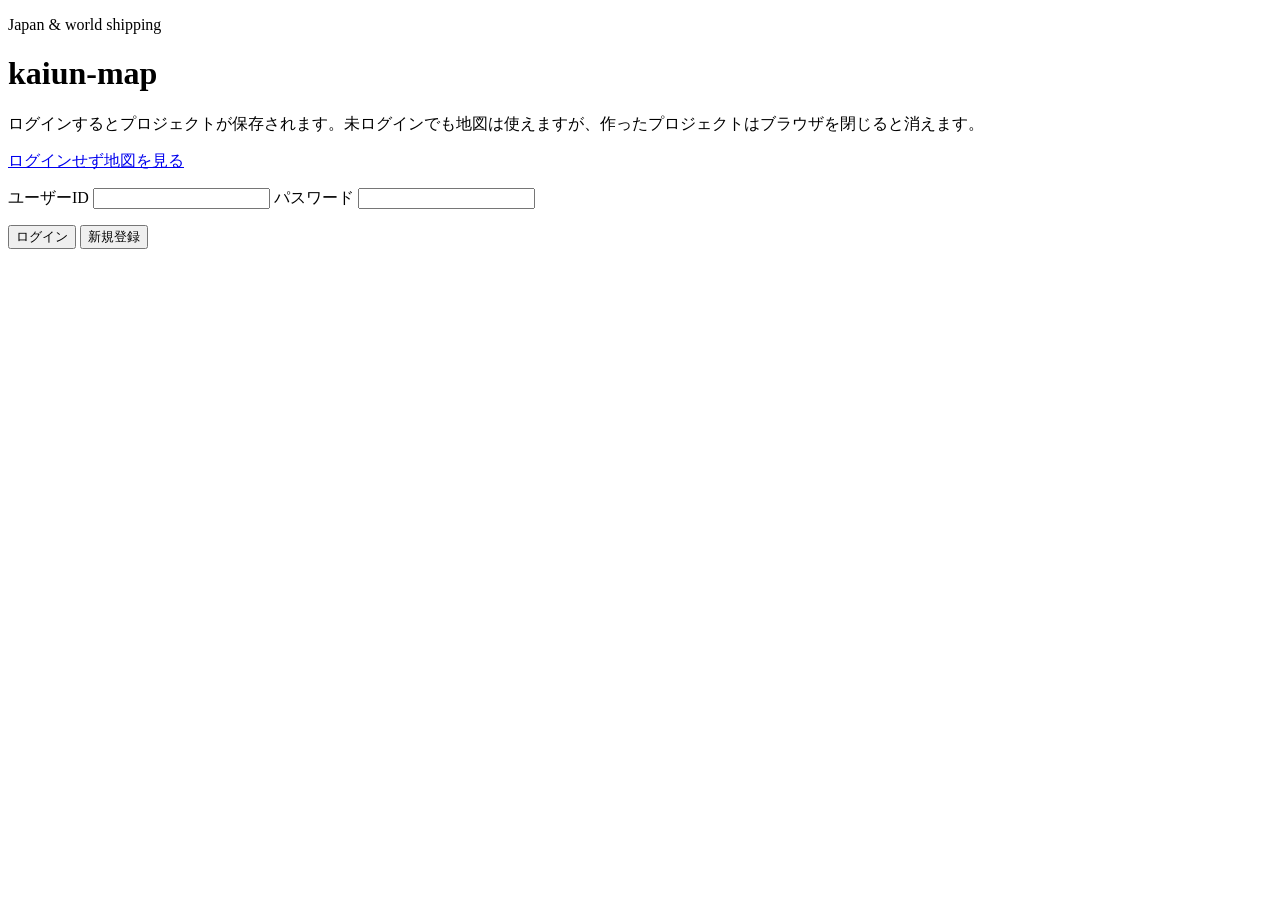
==== app/static/login.html @ aedb76a1 "ゲストでも地図を使えるようにし、固定のサンプル船団とセッション限りのプロジェクトを追加する。 Co-authored-by: Cursor <cursoragent@cursor.com>" ====
<!DOCTYPE html>
<html lang="ja">
  <head>
    <meta charset="utf-8" />
    <meta name="viewport" content="width=device-width, initial-scale=1" />
    <title>ログイン — kaiun-map</title>
    <link rel="stylesheet" href="/static/style.css" />
  </head>
  <body class="auth-page">
    <main class="auth-card">
      <p class="kicker">Japan &amp; world shipping</p>
      <h1>kaiun-map</h1>
      <p class="lede">ログインするとプロジェクトが保存されます。未ログインでも地図は使えますが、作ったプロジェクトはブラウザを閉じると消えます。</p>
      <p class="hint"><a href="/">ログインせず地図を見る</a></p>
      <form id="auth-form">
        <label class="field">ユーザーID
          <input name="user_id" autocomplete="username" required minlength="3" maxlength="32" />
        </label>
        <label class="field">パスワード
          <input name="password" type="password" autocomplete="current-password" required minlength="8" />
        </label>
        <p class="ai-note" id="auth-note"></p>
        <div class="row">
          <button type="submit" id="login-btn">ログイン</button>
          <button type="button" class="ghost" id="register-btn">新規登録</button>
        </div>
      </form>
    </main>
    <script>
      const note = document.getElementById("auth-note");
      const form = document.getElementById("auth-form");
      async function send(path) {
        const body = Object.fromEntries(new FormData(form).entries());
        note.textContent = "送信中…";
        const res = await fetch(path, {
          method: "POST",
          headers: { "Content-Type": "application/json" },
          body: JSON.stringify(body),
        });
        const data = await res.json();
        if (!res.ok) {
          note.textContent = data.detail || "失敗しました";
          return;
        }
        location.href = "/";
      }
      form.addEventListener("submit", (e) => {
        e.preventDefault();
        send("/api/auth/login");
      });
      document.getElementById("register-btn").addEventListener("click", () => send("/api/auth/register"));
    </script>
  </body>
</html>
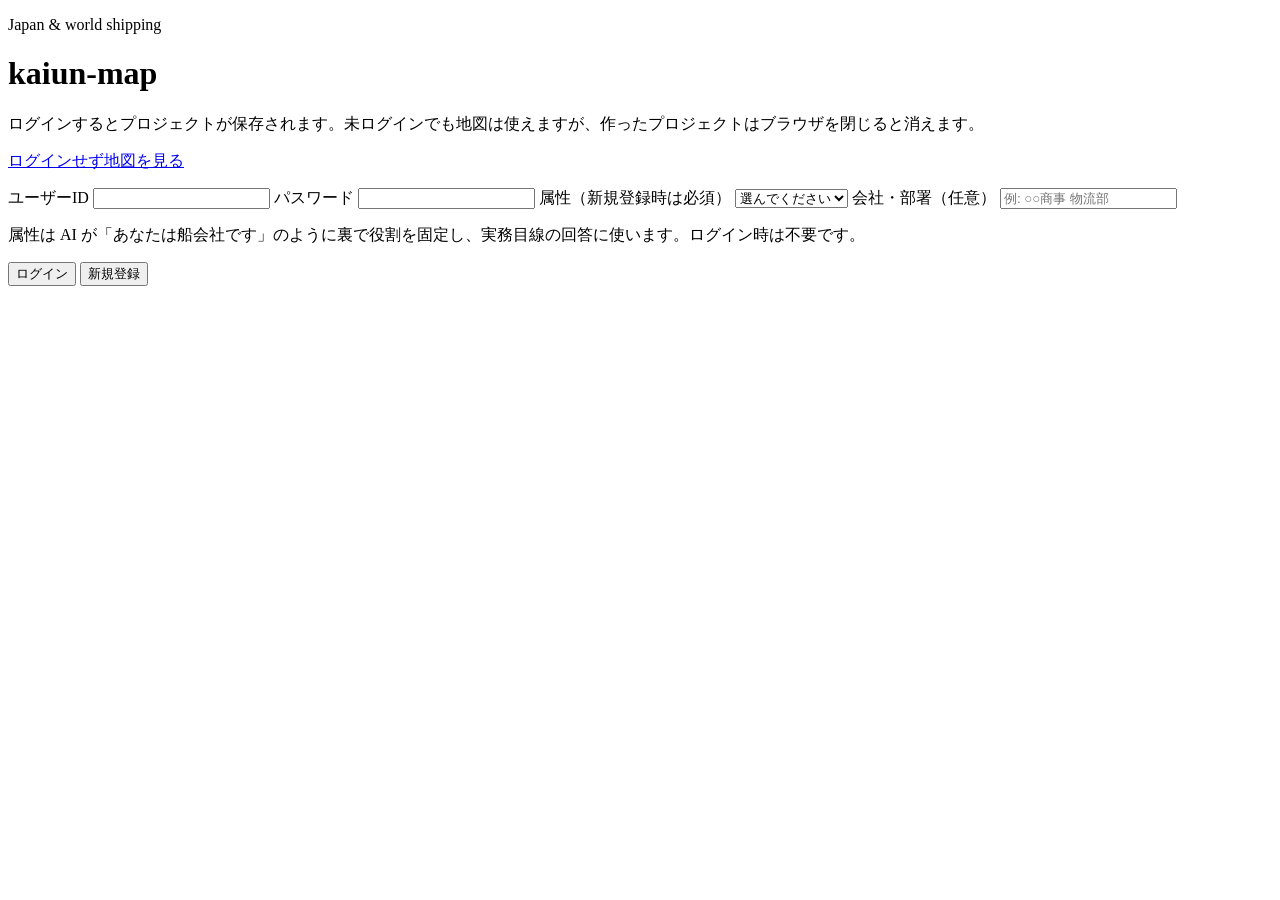
==== commit 8580186c: "登録時の属性とアップロード資料のベクトル検索で、AIチャットの回答を役割に合わせて詳しくする。 Co-authored-by: Cursor <cursoragent@cursor.com>" ====
--- a/app/static/login.html
+++ b/app/static/login.html
@@ -19,6 +19,15 @@
         <label class="field">パスワード
           <input name="password" type="password" autocomplete="current-password" required minlength="8" />
         </label>
+        <label class="field">属性（新規登録時は必須）
+          <select name="role" id="role-select">
+            <option value="">選んでください</option>
+          </select>
+        </label>
+        <label class="field">会社・部署（任意）
+          <input name="company" maxlength="80" placeholder="例: ○○商事 物流部" />
+        </label>
+        <p class="hint">属性は AI が「あなたは船会社です」のように裏で役割を固定し、実務目線の回答に使います。ログイン時は不要です。</p>
         <p class="ai-note" id="auth-note"></p>
         <div class="row">
           <button type="submit" id="login-btn">ログイン</button>
@@ -29,8 +38,27 @@
     <script>
       const note = document.getElementById("auth-note");
       const form = document.getElementById("auth-form");
+      async function loadRoles() {
+        const res = await fetch("/api/auth/roles");
+        const data = await res.json();
+        const sel = document.getElementById("role-select");
+        for (const role of data.roles || []) {
+          const opt = document.createElement("option");
+          opt.value = role.id;
+          opt.textContent = role.label;
+          sel.appendChild(opt);
+        }
+      }
       async function send(path) {
         const body = Object.fromEntries(new FormData(form).entries());
+        if (path.endsWith("/register") && !body.role) {
+          note.textContent = "属性を選んでください。";
+          return;
+        }
+        if (path.endsWith("/login")) {
+          delete body.role;
+          delete body.company;
+        }
         note.textContent = "送信中…";
         const res = await fetch(path, {
           method: "POST",
@@ -49,6 +77,7 @@
         send("/api/auth/login");
       });
       document.getElementById("register-btn").addEventListener("click", () => send("/api/auth/register"));
+      loadRoles();
     </script>
   </body>
 </html>
